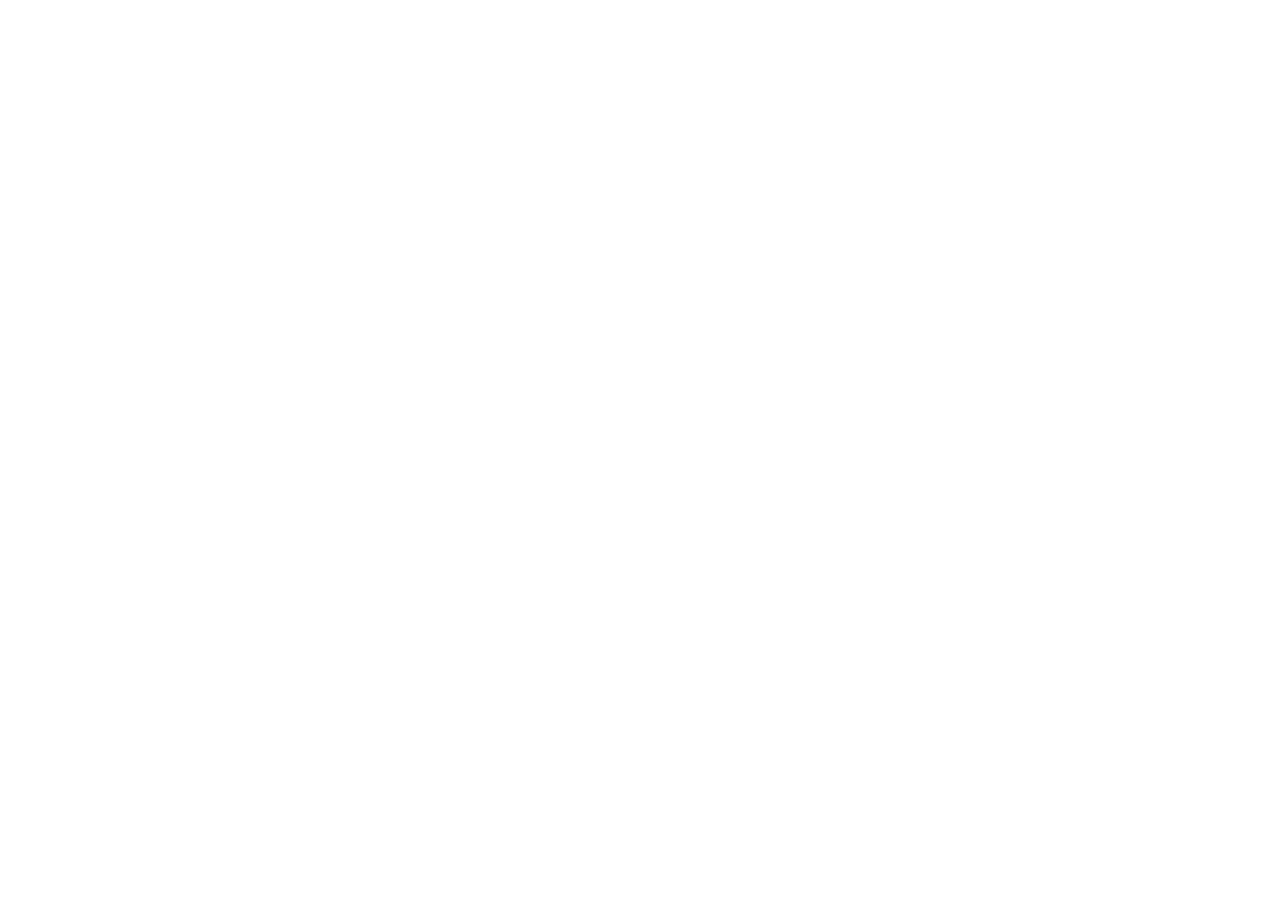
==== index.html @ fa5db8b8 "Initial commit" ====
<!DOCTYPE html>
<html>
    <head>
        <script src="common.js"></script>
        <script src="index.js"></script>
        <link rel="stylesheet" href="style.css"/>
    </head>
    <body>
        
    </body>
</html>
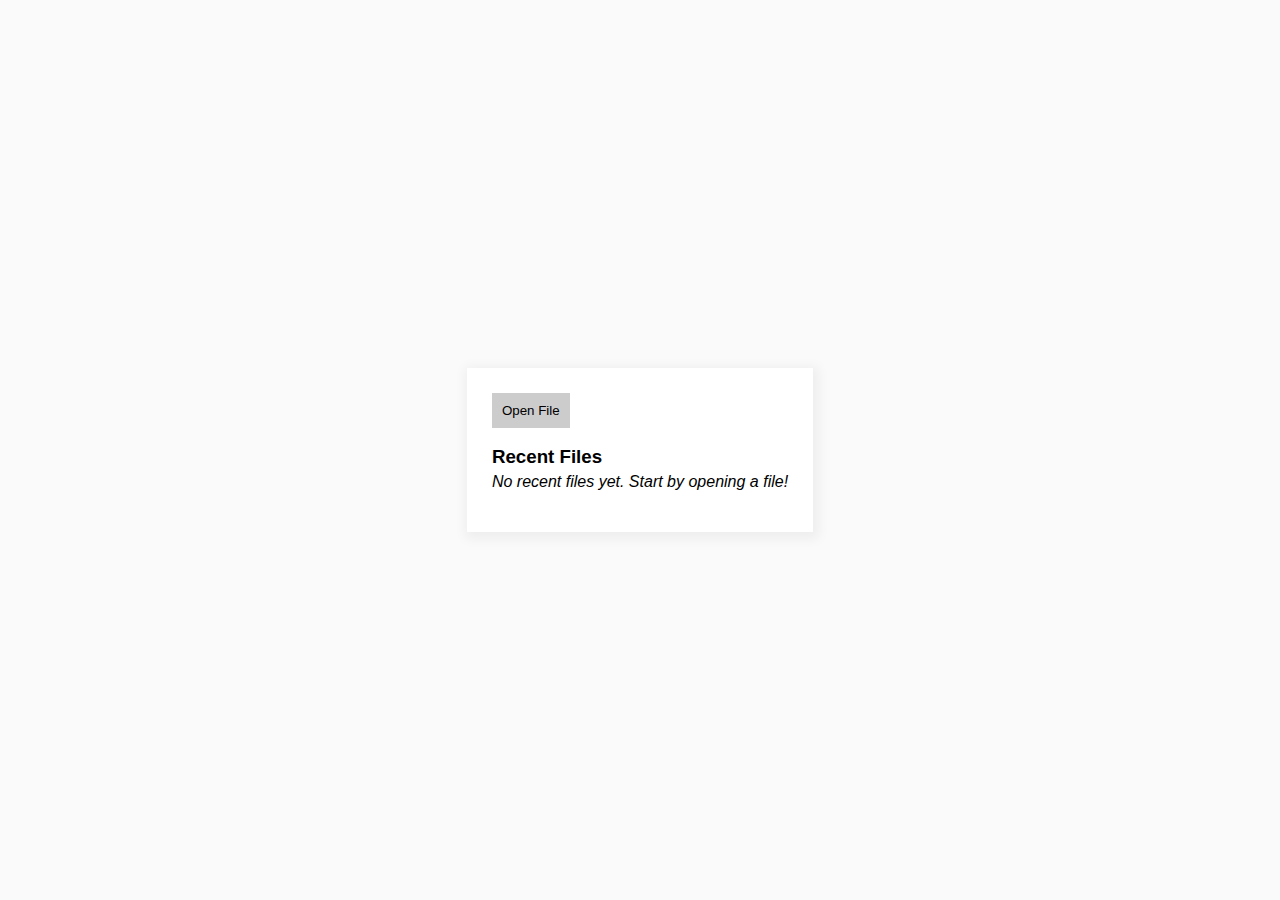
==== commit 2fe56a1c: "Working editor" ====
--- a/index.html
+++ b/index.html
@@ -5,7 +5,15 @@
         <script src="index.js"></script>
         <link rel="stylesheet" href="style.css"/>
     </head>
-    <body>
-        
+    <body id="indexBody">
+        <div class="root">
+            <button id="fileOpen">Open File</button>
+            <div>
+                <h3>Recent Files</h3>
+                <ul id="recentFiles">
+                    <i>No recent files yet. Start by opening a file!</i>
+                </ul>
+            </div>
+        </div>
     </body>
 </html>--- a/style.css
+++ b/style.css
@@ -0,0 +1,60 @@
+html, body {
+    margin: 0;
+    padding: 0;
+    height: 100%;
+
+    font-family: Arial, Helvetica, sans-serif;
+}
+#editor {
+    width: calc(100% - 20px);
+    height: calc(100% - 20px);
+    padding: 10px;
+    resize: none;
+    border: 0;
+}
+#editor:focus {
+    outline: none;
+}
+
+
+button {
+    background: rgba(0, 0, 0, 0.2);
+    border: none;
+    padding: 10px;
+    transition: background 0.2s;
+}
+button:hover {
+    background: rgba(0, 0, 0, 0.3);
+}
+#indexBody {
+    background-color: rgba(0, 0, 0, 0.02);
+    display: flex;
+    align-items: center;
+    justify-content: center;
+}
+.root {
+    padding: 25px;
+    background-color: white;
+    box-shadow: 2px 3px 11px 4px rgba(0, 0, 0, 0.05);
+}
+.root h3 {
+    margin-bottom: 0;
+}
+#recentFiles {
+    padding-left: 0;
+    list-style-type: none;
+    margin-top: 5px;
+}
+#recentFiles > li {
+    padding: 5px;
+}
+#recentFiles > li > a {
+    padding: 5px;
+    color: black;
+    text-decoration: none;
+    display: block;
+    transition: background 0.2s;
+}
+#recentFiles > li > a:hover {
+    background-color: rgba(0, 0, 0, 0.05);
+}